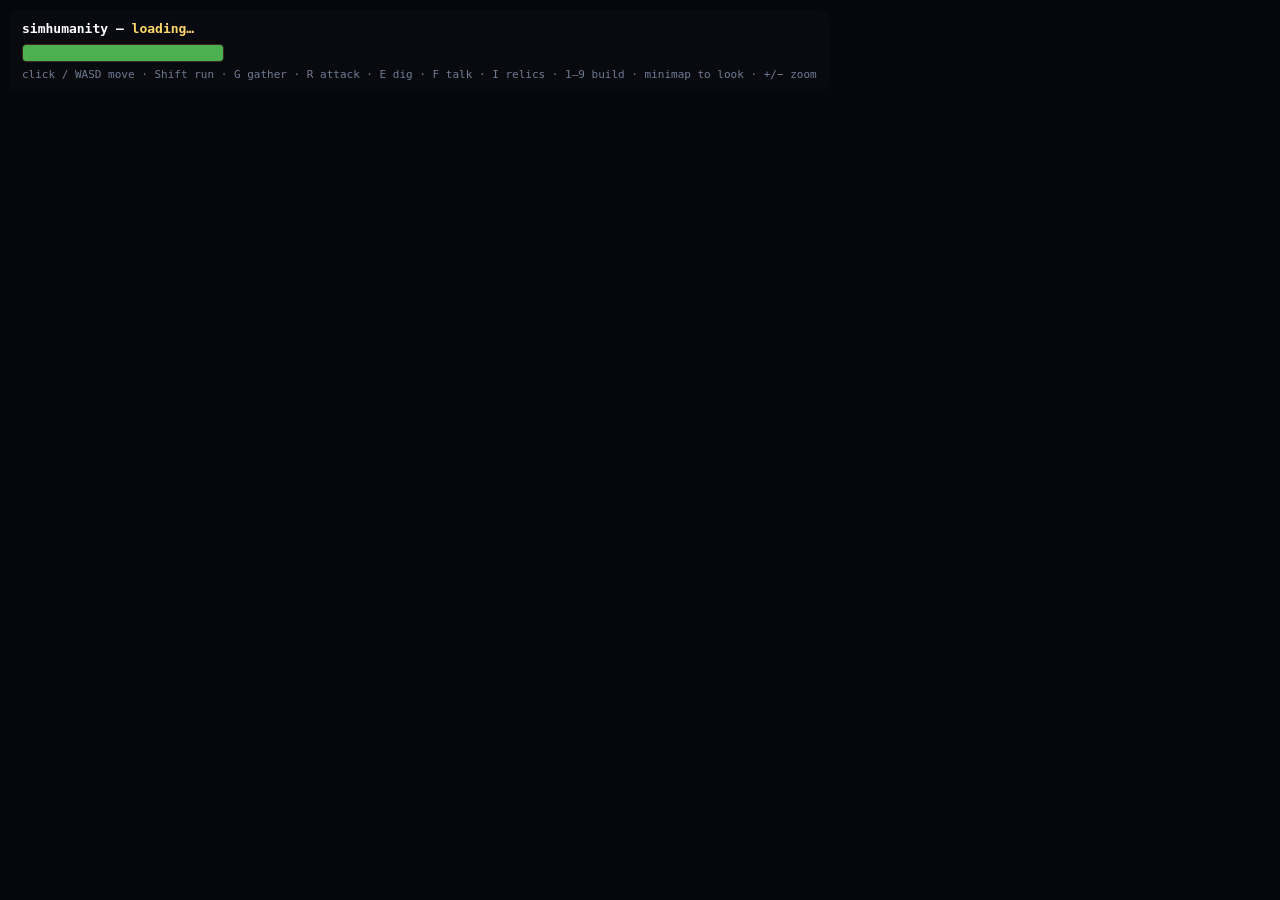
==== client/world.html @ 47f80a57 "Build menu dropdown (B / click) listing known plans with costs A drop-down build menu (toggle with B" ====
<!DOCTYPE html>
<html lang="en">
<head>
  <meta charset="utf-8" />
  <meta name="viewport" content="width=device-width, initial-scale=1" />
  <title>simhumanity — world</title>
  <style>
    html, body { margin: 0; height: 100%; background: #05070d; overflow: hidden;
      font: 13px ui-monospace, monospace; color: #cdd6e6; }
    #view { display: block; image-rendering: pixelated; }
    #hud { position: fixed; top: 10px; left: 10px; z-index: 5; min-width: 210px;
      background: rgba(10, 12, 18, 0.82); padding: 9px 12px; border-radius: 7px;
      line-height: 1.5; pointer-events: none; }
    #title { font-weight: 600; color: #fff; }
    #era { color: #ffd86b; }
    #pos { color: #7c8aa5; font-size: 11px; margin-bottom: 5px; }
    #hpbar { position: relative; width: 200px; height: 16px; border-radius: 4px;
      background: #25160f; border: 1px solid #3a2a20; overflow: hidden; margin: 3px 0; }
    #hpfill { height: 100%; width: 100%; background: #4caf50; transition: width .2s, background .2s; }
    #hptext { position: absolute; inset: 0; text-align: center; font-size: 11px;
      line-height: 16px; color: #fff; text-shadow: 0 1px 1px #000; }
    #vitals { color: #ffd86b; }
    #inv { color: #8fd07a; font-size: 12px; }
    #builds { color: #b9c4d8; font-size: 11px; }
    #help { color: #6f7c93; font-size: 11px; margin-top: 5px; }
    b { color: #ffd86b; }
    #spawn { position: fixed; inset: 0; z-index: 20; display: none;
      align-items: center; justify-content: center; background: rgba(5, 7, 13, 0.78); }
    #spawn .box { background: #11141d; border: 1px solid #2a3144; border-radius: 10px;
      padding: 22px 26px; max-width: 580px; box-shadow: 0 8px 40px rgba(0, 0, 0, 0.6); }
    #spawn h2 { margin: 0 0 2px; font-size: 20px; color: #fff; }
    #spawn p { margin: 0 0 14px; color: #8ea0c0; }
    #spawnList { display: grid; grid-template-columns: 1fr 1fr; gap: 8px; }
    #spawnList button { display: flex; flex-direction: column; align-items: flex-start;
      gap: 2px; text-align: left; padding: 9px 12px; cursor: pointer; font: inherit;
      background: rgba(30, 36, 52, 0.9); color: #cdd6e6; border: 1px solid #39405a;
      border-radius: 7px; }
    #spawnList button:hover { background: #2a6aa0; border-color: #4a8fd0; }
    #spawnList .nm { color: #ffd86b; font-size: 15px; }
    #spawnList .meta { color: #93a3c0; font-size: 11px; }
    #relics { position: fixed; inset: 0; z-index: 19; display: none;
      align-items: center; justify-content: center; background: rgba(5, 7, 13, 0.7); }
    #relics .box { background: #11141d; border: 1px solid #2a3144; border-radius: 10px;
      padding: 20px 24px; max-width: 520px; max-height: 70vh; overflow: auto; }
    #relics h2 { margin: 0 0 10px; color: #ffd86b; }
    #relicList .relic { padding: 7px 0; border-bottom: 1px solid #222a38; }
    #relicList .rn { color: #ffe08a; }
    #relicList .rc { color: #93a3c0; font-size: 12px; }
    #buildMenu { position: fixed; left: 10px; bottom: 56px; z-index: 9; display: none;
      background: rgba(14, 17, 24, 0.97); border: 1px solid #2a3144; border-radius: 8px;
      padding: 6px; min-width: 210px; box-shadow: 0 6px 24px rgba(0, 0, 0, 0.5); }
    #buildMenu .bhdr { color: #7c8aa5; font-size: 11px; padding: 2px 8px 5px; }
    #buildMenu .brow { padding: 7px 10px; border-radius: 5px; cursor: pointer;
      display: flex; justify-content: space-between; gap: 16px; }
    #buildMenu .brow:hover { background: #2a6aa0; }
    #buildMenu .bn { color: #ffd86b; }
    #buildMenu .bcost { color: #93a3c0; font-size: 12px; }
    #buildMenu .brow.cant { opacity: 0.45; }
    #buildMenu .brow.cant:hover { background: #3a2030; }
    #log { position: fixed; bottom: 18px; left: 50%; transform: translateX(-50%);
      z-index: 8; background: rgba(10, 12, 18, 0.9); color: #ffe08a; padding: 7px 14px;
      border-radius: 7px; opacity: 0; transition: opacity 0.3s; pointer-events: none;
      font-size: 14px; }
  </style>
</head>
<body>
  <div id="hud">
    <div id="title">simhumanity — <span id="era">loading…</span></div>
    <div id="pos"></div>
    <div id="hpbar"><div id="hpfill"></div><div id="hptext"></div></div>
    <div id="vitals"></div>
    <div id="inv"></div>
    <div id="builds"></div>
    <div id="help">click / WASD move · Shift run · G gather · R attack · E dig · F talk · I relics · 1–9 build · minimap to look · +/− zoom</div>
  </div>
  <div id="log"></div>
  <div id="spawn"><div class="box">
    <h2>Choose where to begin</h2>
    <p id="spawnEra"></p>
    <div id="spawnList"></div>
  </div></div>
  <div id="relics"><div class="box">
    <h2>Relics</h2>
    <div id="relicList"></div>
    <p style="margin-top:10px;color:#7c8aa5">press I to close</p>
  </div></div>
  <div id="buildMenu"></div>
  <canvas id="view"></canvas>
  <script src="/static/world.js"></script>
</body>
</html>
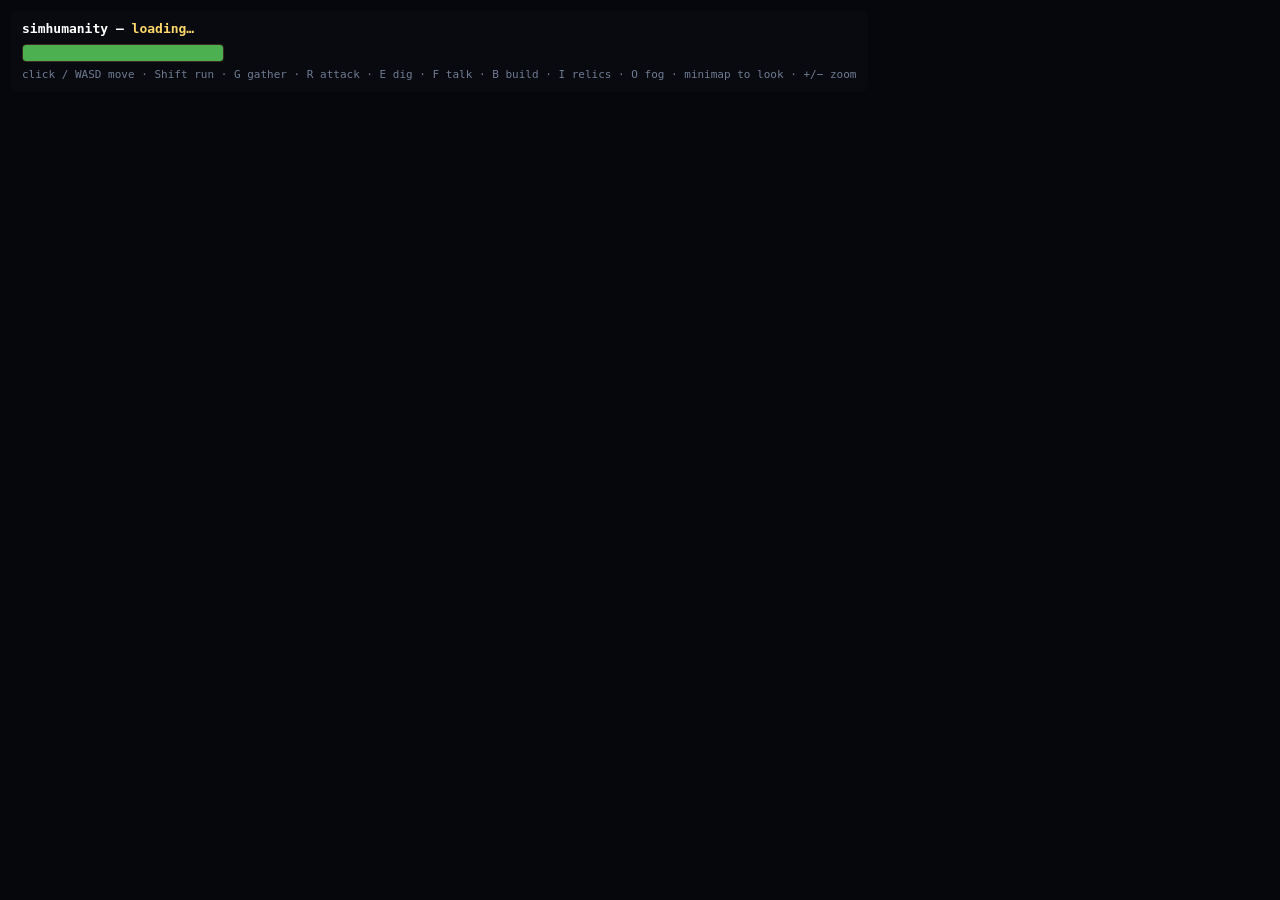
==== commit 570e7c5c: "Fog of war: see a radius around you; explored ground stays dimly known Client-side fog (toggle O). T" ====
--- a/client/world.html
+++ b/client/world.html
@@ -57,6 +57,23 @@
     #buildMenu .bcost { color: #93a3c0; font-size: 12px; }
     #buildMenu .brow.cant { opacity: 0.45; }
     #buildMenu .brow.cant:hover { background: #3a2030; }
+    #siteQuiz { position: fixed; inset: 0; z-index: 21; display: none;
+      align-items: center; justify-content: center; background: rgba(5, 7, 13, 0.78); }
+    #siteQuiz .box { background: #11141d; border: 1px solid #3a3322; border-radius: 10px;
+      padding: 22px 26px; max-width: 600px; max-height: 82vh; overflow: auto;
+      box-shadow: 0 8px 40px rgba(0, 0, 0, 0.6); }
+    #siteQuiz h2 { margin: 0 0 4px; color: #ffd86b; }
+    #sqNote { margin: 0 0 12px; color: #8ea0c0; font-size: 12px; line-height: 1.45; }
+    .sqq { padding: 10px 0; border-top: 1px solid #222a38; }
+    .sqq .qt { margin-bottom: 6px; }
+    .sqq button { font: inherit; cursor: pointer; padding: 4px 14px; margin-right: 8px;
+      background: rgba(30, 36, 52, 0.9); color: #cdd6e6; border: 1px solid #39405a; border-radius: 6px; }
+    .sqq button.sel { background: #2a6aa0; border-color: #4a8fd0; color: #fff; }
+    .sqq .good { color: #6fcf6f; } .sqq .bad { color: #e06a5a; }
+    #sqFoot { margin-top: 16px; display: flex; align-items: center; gap: 14px; }
+    #sqFoot button { font: inherit; cursor: pointer; padding: 8px 18px;
+      background: #2a6aa0; color: #fff; border: 1px solid #4a8fd0; border-radius: 7px; }
+    #sqHint { color: #7c8aa5; font-size: 11px; }
     #log { position: fixed; bottom: 18px; left: 50%; transform: translateX(-50%);
       z-index: 8; background: rgba(10, 12, 18, 0.9); color: #ffe08a; padding: 7px 14px;
       border-radius: 7px; opacity: 0; transition: opacity 0.3s; pointer-events: none;
@@ -71,7 +88,7 @@
     <div id="vitals"></div>
     <div id="inv"></div>
     <div id="builds"></div>
-    <div id="help">click / WASD move · Shift run · G gather · R attack · E dig · F talk · I relics · 1–9 build · minimap to look · +/− zoom</div>
+    <div id="help">click / WASD move · Shift run · G gather · R attack · E dig · F talk · B build · I relics · O fog · minimap to look · +/− zoom</div>
   </div>
   <div id="log"></div>
   <div id="spawn"><div class="box">
@@ -85,6 +102,12 @@
     <p style="margin-top:10px;color:#7c8aa5">press I to close</p>
   </div></div>
   <div id="buildMenu"></div>
+  <div id="siteQuiz"><div class="box">
+    <h2 id="sqName"></h2>
+    <p id="sqNote"></p>
+    <div id="sqList"></div>
+    <div id="sqFoot"></div>
+  </div></div>
   <canvas id="view"></canvas>
   <script src="/static/world.js"></script>
 </body>
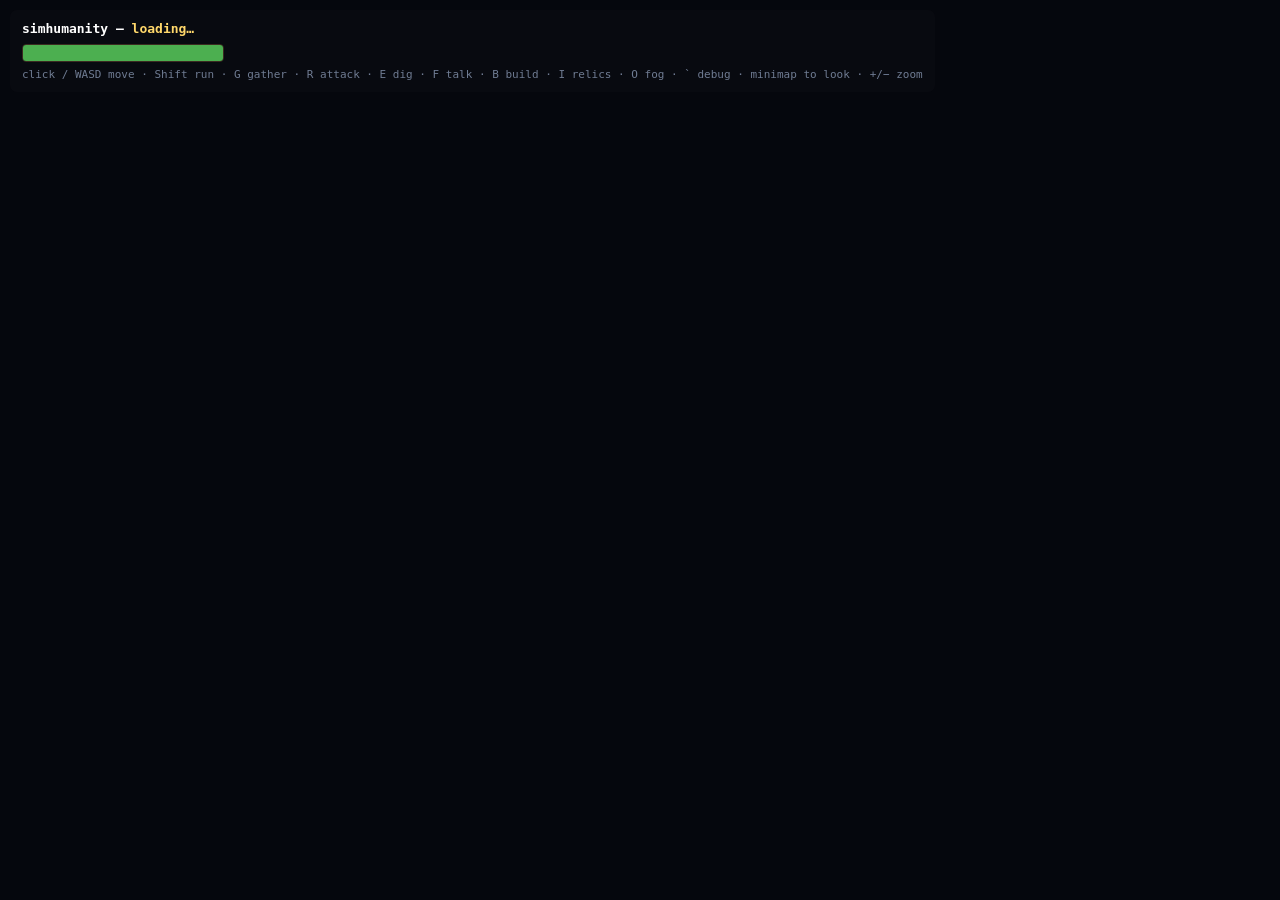
==== commit 535c2882: "Debug tools: year-jump, teleport, and place cities/sites (backtick to toggle) Press ` to toggle a de" ====
--- a/client/world.html
+++ b/client/world.html
@@ -74,10 +74,33 @@
     #sqFoot button { font: inherit; cursor: pointer; padding: 8px 18px;
       background: #2a6aa0; color: #fff; border: 1px solid #4a8fd0; border-radius: 7px; }
     #sqHint { color: #7c8aa5; font-size: 11px; }
+    #quest { position: fixed; inset: 0; z-index: 21; display: none;
+      align-items: center; justify-content: center; background: rgba(5, 7, 13, 0.78); }
+    #quest .box { background: #11141d; border: 1px solid #2a3a44; border-radius: 10px;
+      padding: 22px 26px; max-width: 600px; max-height: 82vh; overflow: auto;
+      box-shadow: 0 8px 40px rgba(0, 0, 0, 0.6); }
+    #quest h2 { margin: 0 0 4px; color: #8fd0ff; }
+    #quest .sub { margin: 0 0 6px; color: #8ea0c0; font-size: 12px; }
+    #quest .qbtn { font: inherit; cursor: pointer; padding: 4px 12px; margin-right: 8px;
+      background: rgba(30, 36, 52, 0.9); color: #cdd6e6; border: 1px solid #39405a; border-radius: 6px; }
+    #quest .qbtn:hover { background: #2a6aa0; border-color: #4a8fd0; }
+    #quest .qbtn.hoard { border-color: #c79a3a; color: #ffd86b; }
+    #quest .res { font-size: 12px; margin-top: 4px; color: #aab4c8; }
+    #qFoot { margin-top: 16px; }
+    #qFoot button { font: inherit; cursor: pointer; padding: 8px 18px;
+      background: #2a6aa0; color: #fff; border: 1px solid #4a8fd0; border-radius: 7px; }
     #log { position: fixed; bottom: 18px; left: 50%; transform: translateX(-50%);
       z-index: 8; background: rgba(10, 12, 18, 0.9); color: #ffe08a; padding: 7px 14px;
       border-radius: 7px; opacity: 0; transition: opacity 0.3s; pointer-events: none;
       font-size: 14px; }
+    #debugBar { position: fixed; top: 10px; right: 10px; z-index: 12; display: none;
+      background: rgba(42, 20, 26, 0.93); border: 1px solid #6a3340; border-radius: 7px;
+      padding: 7px 10px; max-width: 270px; line-height: 1.7; }
+    #debugBar b { color: #ff9a6b; }
+    #dbgYear { color: #ff9a6b; cursor: pointer; text-decoration: underline; }
+    #placeSelect { font: inherit; background: #1a1014; color: #cdd6e6; max-width: 250px;
+      border: 1px solid #6a3340; border-radius: 5px; padding: 2px; margin-top: 4px; }
+    #dbgHint { display: block; color: #b08a90; font-size: 10px; margin-top: 3px; }
   </style>
 </head>
 <body>
@@ -88,7 +111,7 @@
     <div id="vitals"></div>
     <div id="inv"></div>
     <div id="builds"></div>
-    <div id="help">click / WASD move · Shift run · G gather · R attack · E dig · F talk · B build · I relics · O fog · minimap to look · +/− zoom</div>
+    <div id="help">click / WASD move · Shift run · G gather · R attack · E dig · F talk · B build · I relics · O fog · ` debug · minimap to look · +/− zoom</div>
   </div>
   <div id="log"></div>
   <div id="spawn"><div class="box">
@@ -102,12 +125,23 @@
     <p style="margin-top:10px;color:#7c8aa5">press I to close</p>
   </div></div>
   <div id="buildMenu"></div>
+  <div id="debugBar">
+    <b>DEBUG</b> · <span id="dbgYear">year</span>
+    <br><select id="placeSelect"></select>
+    <span id="dbgHint">click map = teleport · pick a place above, then click to move it</span>
+  </div>
   <div id="siteQuiz"><div class="box">
     <h2 id="sqName"></h2>
     <p id="sqNote"></p>
     <div id="sqList"></div>
     <div id="sqFoot"></div>
   </div></div>
+  <div id="quest"><div class="box">
+    <h2 id="qTitle"></h2>
+    <p class="sub">Judge each line true or embellished — and dig the rumoured hoard. Right calls earn renown.</p>
+    <div id="qList"></div>
+    <div id="qFoot"><button id="qClose">Close</button></div>
+  </div></div>
   <canvas id="view"></canvas>
   <script src="/static/world.js"></script>
 </body>
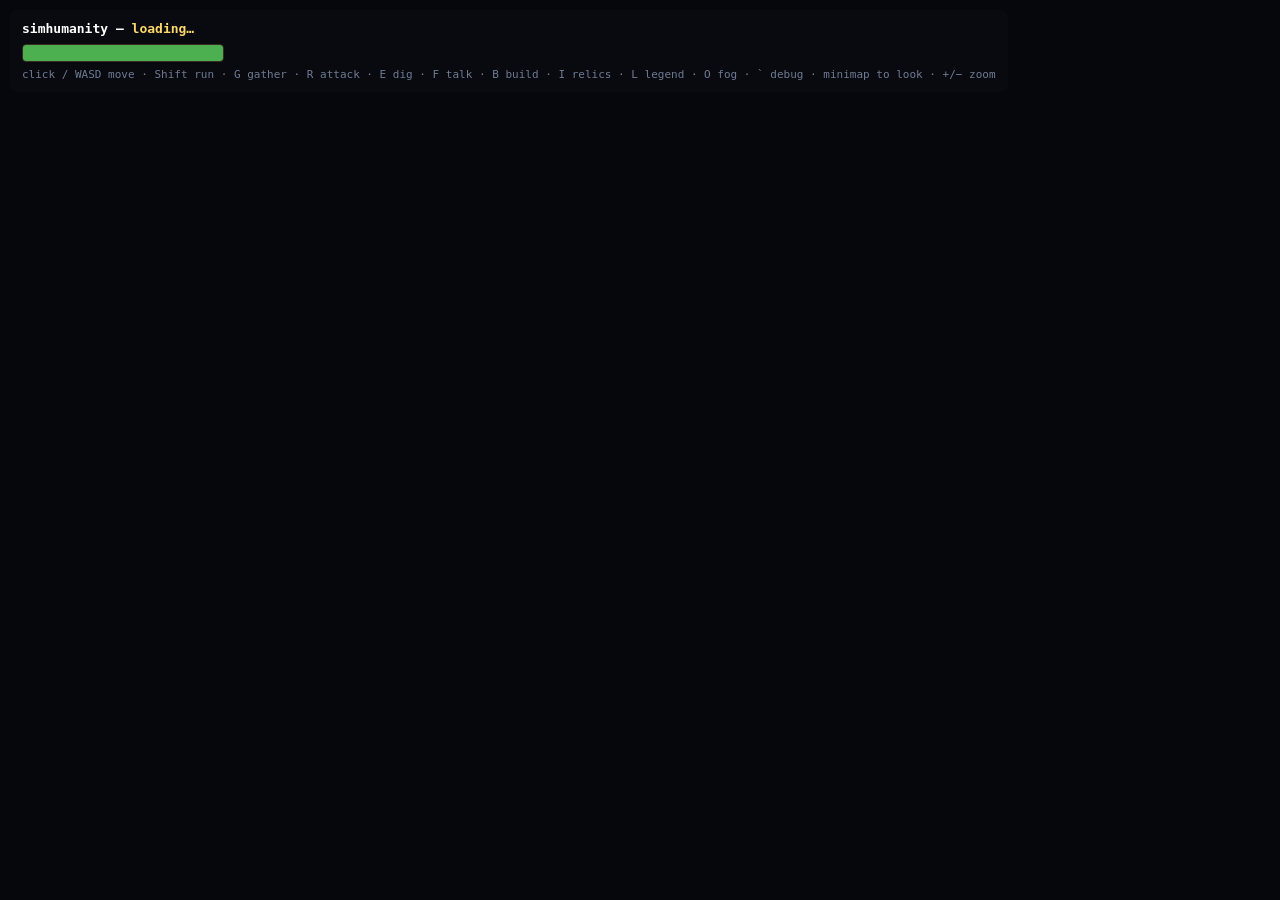
==== commit 2cb5f7ca: "Resource legend (L), always-labelled NPCs, common stone, friendlies fight back - L pops up a resourc" ====
--- a/client/world.html
+++ b/client/world.html
@@ -89,6 +89,22 @@
     #qFoot { margin-top: 16px; }
     #qFoot button { font: inherit; cursor: pointer; padding: 8px 18px;
       background: #2a6aa0; color: #fff; border: 1px solid #4a8fd0; border-radius: 7px; }
+    #trade { position: fixed; inset: 0; z-index: 21; display: none;
+      align-items: center; justify-content: center; background: rgba(5, 7, 13, 0.78); }
+    #trade .box { background: #11141d; border: 1px solid #3a3322; border-radius: 10px;
+      padding: 22px 26px; max-width: 560px; max-height: 82vh; overflow: auto; }
+    #trade h2 { margin: 0 0 2px; color: #ffd86b; }
+    #trade .sub { margin: 0 0 12px; color: #8ea0c0; font-size: 12px; }
+    #trade .trcols { display: grid; grid-template-columns: 1fr 1fr; gap: 20px; }
+    #trade .trhd { color: #7c8aa5; font-size: 11px; margin-bottom: 6px; letter-spacing: .05em; }
+    .trrow { display: flex; justify-content: space-between; align-items: center; gap: 10px;
+      padding: 5px 0; border-bottom: 1px solid #222a38; }
+    .trrow button { font: inherit; cursor: pointer; padding: 3px 10px; background: rgba(30, 36, 52, 0.9);
+      color: #cdd6e6; border: 1px solid #39405a; border-radius: 5px; }
+    .trrow button:hover { background: #2a6aa0; border-color: #4a8fd0; }
+    #trFoot { margin-top: 16px; }
+    #trFoot button { font: inherit; cursor: pointer; padding: 8px 18px;
+      background: #2a6aa0; color: #fff; border: 1px solid #4a8fd0; border-radius: 7px; }
     #log { position: fixed; bottom: 18px; left: 50%; transform: translateX(-50%);
       z-index: 8; background: rgba(10, 12, 18, 0.9); color: #ffe08a; padding: 7px 14px;
       border-radius: 7px; opacity: 0; transition: opacity 0.3s; pointer-events: none;
@@ -101,6 +117,14 @@
     #placeSelect { font: inherit; background: #1a1014; color: #cdd6e6; max-width: 250px;
       border: 1px solid #6a3340; border-radius: 5px; padding: 2px; margin-top: 4px; }
     #dbgHint { display: block; color: #b08a90; font-size: 10px; margin-top: 3px; }
+    #legend { position: fixed; left: 10px; top: 190px; z-index: 9; display: none;
+      background: rgba(10, 12, 18, 0.92); border: 1px solid #2a3144; border-radius: 7px;
+      padding: 8px 11px; }
+    #legend .lhd { color: #7c8aa5; font-size: 10px; letter-spacing: .05em; margin-bottom: 6px; }
+    #legendGrid { display: grid; grid-template-columns: 1fr 1fr; gap: 4px 14px; }
+    #legendGrid .lrow { display: flex; align-items: center; gap: 6px; font-size: 12px; color: #cdd6e6; }
+    #legendGrid .sw { width: 11px; height: 11px; border-radius: 50%;
+      border: 1px solid rgba(0, 0, 0, 0.55); flex: none; }
   </style>
 </head>
 <body>
@@ -111,7 +135,7 @@
     <div id="vitals"></div>
     <div id="inv"></div>
     <div id="builds"></div>
-    <div id="help">click / WASD move · Shift run · G gather · R attack · E dig · F talk · B build · I relics · O fog · ` debug · minimap to look · +/− zoom</div>
+    <div id="help">click / WASD move · Shift run · G gather · R attack · E dig · F talk · B build · I relics · L legend · O fog · ` debug · minimap to look · +/− zoom</div>
   </div>
   <div id="log"></div>
   <div id="spawn"><div class="box">
@@ -125,10 +149,11 @@
     <p style="margin-top:10px;color:#7c8aa5">press I to close</p>
   </div></div>
   <div id="buildMenu"></div>
+  <div id="legend"><div class="lhd">RESOURCE COLOURS (L to close)</div><div id="legendGrid"></div></div>
   <div id="debugBar">
     <b>DEBUG</b> · <span id="dbgYear">year</span>
     <br><select id="placeSelect"></select>
-    <span id="dbgHint">click map = teleport · pick a place above, then click to move it</span>
+    <span id="dbgHint">shift-click = teleport · pick a place above, then click to move it</span>
   </div>
   <div id="siteQuiz"><div class="box">
     <h2 id="sqName"></h2>
@@ -142,6 +167,15 @@
     <div id="qList"></div>
     <div id="qFoot"><button id="qClose">Close</button></div>
   </div></div>
+  <div id="trade"><div class="box">
+    <h2 id="trTitle">Trade</h2>
+    <p class="sub" id="trCoin"></p>
+    <div class="trcols">
+      <div><div class="trhd">BUY</div><div id="trBuy"></div></div>
+      <div><div class="trhd">SELL</div><div id="trSell"></div></div>
+    </div>
+    <div id="trFoot"><button id="trClose">Done</button></div>
+  </div></div>
   <canvas id="view"></canvas>
   <script src="/static/world.js"></script>
 </body>
